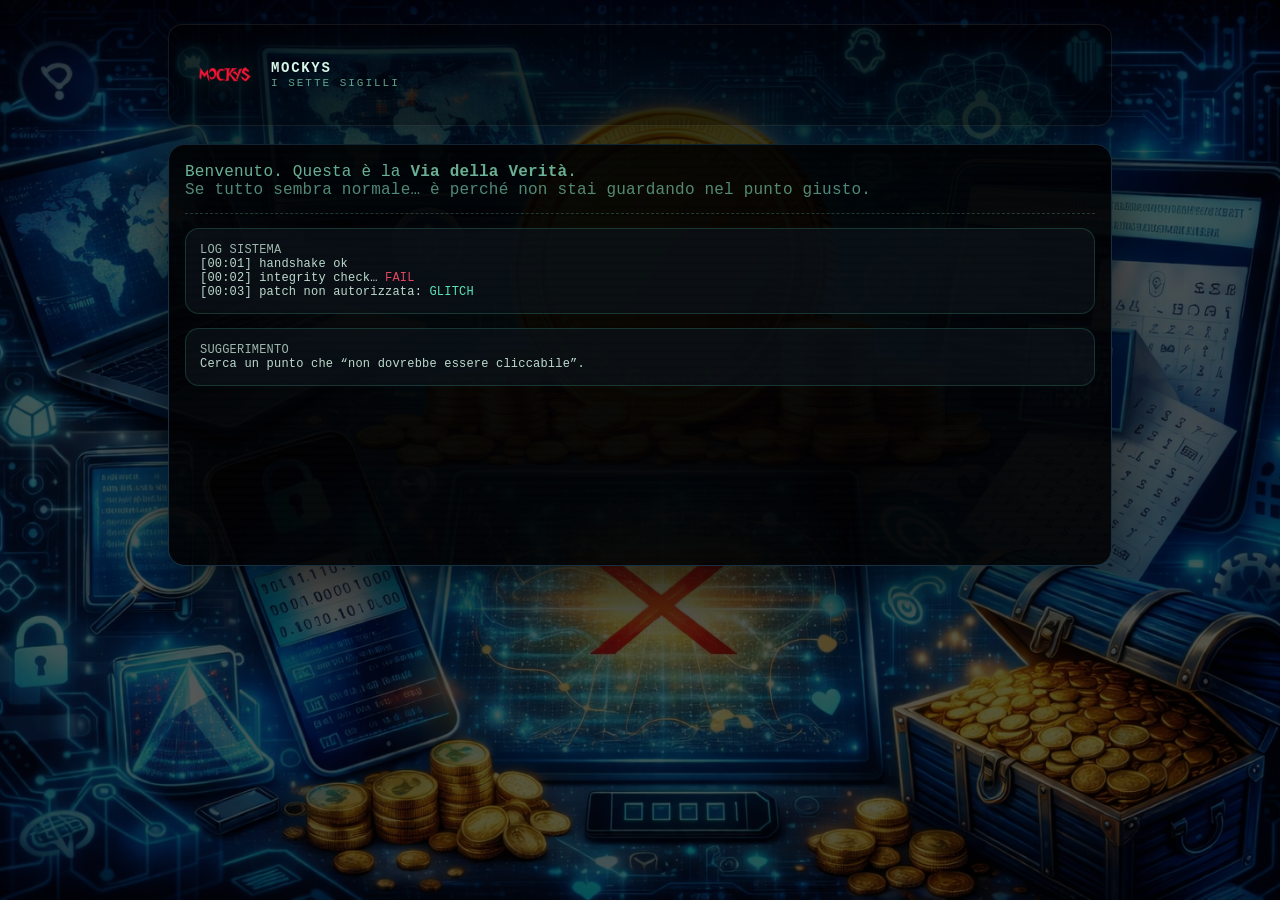
==== first.html @ 66ffd1c4 "Create first.html" ====
<!doctype html>
<html lang="it">
<head>
  <meta charset="utf-8" />
  <meta name="viewport" content="width=device-width,initial-scale=1" />
  <title>MOCKYS // Via della Verità</title>
  <link rel="stylesheet" href="./css/style.css">
</head>
<body>
  <div class="wrap">
   <div class="header">
  <div class="brand">
    <img src="./assets/img/logo-mockys.png" alt="MOCKYS" class="logo">
    <div class="titles">
      <div class="project">MOCKYS</div>
      <div class="subtitle">I SETTE SIGILLI</div>
    </div>
  </div>
</div>


    <div class="main">
      <div class="terminal">
        <div class="scanline"></div>

        <div class="hint">
          Benvenuto. Questa è la <strong>Via della Verità</strong>.<br>
          <span class="muted">Se tutto sembra normale… è perché non stai guardando nel punto giusto.</span>
        </div>

        <hr class="sep">

        <div class="block">
          <div class="small muted">LOG SISTEMA</div>
          <div class="small">[00:01] handshake ok</div>
          <div class="small">[00:02] integrity check… <span style="color:var(--danger)">FAIL</span></div>
          <div class="small">[00:03] patch non autorizzata: <span style="color:var(--accent)">GLITCH</span></div>
        </div>

        <!-- Hotspot: invisibile ma cliccabile (sposta dove vuoi) -->
        <button id="hotspot"
          aria-label="hotspot"
          style="
            position:absolute;
            top: 245px;
            left: calc(50% + 210px);
            width: 26px;
            height: 26px;
            opacity: 0.02;
            cursor: pointer;
            border-radius: 999px;
            border: 1px solid rgba(102,255,204,.2);
            background: rgba(102,255,204,.08);
          ">
        </button>

        <div class="block">
          <div class="small muted">SUGGERIMENTO</div>
          <div class="small">Cerca un punto che “non dovrebbe essere cliccabile”.</div>
        </div>

        <div id="sigillo1" style="margin-top:16px;"></div>
      </div>
    </div>
  </div>

  <!-- Modal -->
  <div id="modal-forbidden" class="modal" role="dialog" aria-modal="true">
    <div class="modal-card">
      <div class="modal-title">ACCESSO NON AUTORIZZATO</div>
      <div class="small muted" style="margin-top:8px;">
        Questo pulsante non esiste. Se lo vedi, sei già fuori dal percorso ufficiale.
      </div>
      <div class="modal-actions">
        <button class="btn" id="closeModal">Chiudi</button>
        <button class="btn danger" id="btnForbidden">PROIBITO</button>
      </div>
    </div>
  </div>

  <script src="./js/app.js"></script>
</body>
</html>
---- css/style.css ----
:root{
  --bg:#07090d;
  --fg:#d6f7e7;
  --muted:#7fd3b0;
  --accent:#66ffcc;
  --danger:#ff4d6d;
  --panel:#0c121a;
  --border:#173041;
  --shadow: 0 18px 60px rgba(0,0,0,.55);
  --mono: ui-monospace, SFMono-Regular, Menlo, Monaco, Consolas, "Liberation Mono", "Courier New", monospace;
}

*{box-sizing:border-box}
html,body{height:100%}

body{
  margin:0;
  /* ✅ sfondo immagine */
  background:#000 url("../assets/img/bg.png") no-repeat center center fixed;
  background-size:cover;

  color:var(--fg);
  font-family:var(--mono);
  letter-spacing:.2px;
}

/* ✅ overlay per leggibilità */
body::before{
  content:"";
  position:fixed;
  inset:0;
  background:rgba(0,0,0,.65);
  pointer-events:none;
  z-index:0;
}

a{color:var(--accent); text-decoration:none}
a:hover{text-decoration:underline}

/* ✅ assicura che tutto stia sopra lo sfondo/overlay */
.wrap{
  position:relative;
  z-index:1;

  max-width:980px;
  margin:0 auto;
  padding:24px 18px 60px;
}

/* ✅ header aggiornato per logo + "I SETTE SIGILLI" */
.header{
  position:relative;
  z-index:2;

  display:flex;
  align-items:center;
  justify-content:space-between;
  gap:12px;

  padding:18px 24px;
  border:1px solid rgba(255,255,255,0.08);
  background:rgba(0,0,0,0.55);
  backdrop-filter: blur(2px);

  border-radius:14px;
  box-shadow:var(--shadow);
}

.brand{
  display:flex;
  align-items:center;
  gap:14px;
}

/* ✅ logo più grande */
.logo{
  height:64px;
  width:auto;
  /* opzionale ma consigliato: stacca il logo dallo sfondo */
  filter: drop-shadow(0 0 12px rgba(102,255,204,.25));
}

/* ✅ blocco titoli */
.titles{
  display:flex;
  flex-direction:column;
  line-height:1.1;
}

.project{
  font-weight:700;
  letter-spacing:.12em;
  font-size:14px;
  color:var(--fg);
}

.subtitle{
  font-size:11px;
  opacity:.75;
  letter-spacing:.18em;
  color:var(--muted);
}

/* ⛔ mantenuti per compatibilità con vecchie pagine (se rimane .dot/.title) */
.dot{
  width:10px; height:10px; border-radius:50%;
  background:var(--accent);
  box-shadow:0 0 18px rgba(102,255,204,.55);
}
.title{
  font-weight:700;
  font-size:14px;
  color:var(--muted);
}

.status{
  font-size:12px;
  color:#9be8ca;
  opacity:.9;
}
.status .blink{
  display:inline-block;
  width:8px; height:8px; border-radius:50%;
  background:var(--danger);
  margin-right:8px;
  animation: blink 1.1s infinite;
}
@keyframes blink { 0%,60%{opacity:1} 61%,100%{opacity:.25} }

/* ✅ mobile: riduci leggermente logo e padding header */
@media (max-width: 700px){
  .header{ padding:14px 16px; }
  .logo{ height:52px; }
}

.main{
  margin-top:18px;
  border:1px solid var(--border);
  background:rgba(7,10,14,.55);
  border-radius:16px;
  box-shadow:var(--shadow);
  overflow:hidden;
}

.terminal{
  padding:18px 16px;
  min-height:420px;
  position:relative;

  /* ✅ fondo più leggibile sopra immagine */
  background:rgba(0,0,0,0.78);
  border-radius:16px;
}

.scanline{
  pointer-events:none;
  position:absolute; inset:0;
  background:
    linear-gradient(transparent 0%, rgba(255,255,255,.04) 45%, transparent 55%) 0 0 / 100% 8px;
  mix-blend-mode:overlay;
  opacity:.15;
  animation: scan 7.5s linear infinite;
}
@keyframes scan{ from{transform:translateY(-12px)} to{transform:translateY(12px)} }

.hint{
  color:var(--muted);
  opacity:.92;
}

hr.sep{
  border:0;
  border-top:1px dashed rgba(127,211,176,.25);
  margin:14px 0;
}

.block{
  padding:14px;
  margin-top:14px;
  border:1px solid rgba(102,255,204,.16);
  background:rgba(12,18,26,.72);
  border-radius:14px;
}

.btn{
  font-family:var(--mono);
  padding:10px 12px;
  border-radius:12px;
  border:1px solid rgba(102,255,204,.35);
  background:rgba(102,255,204,.06);
  color:var(--fg);
  cursor:pointer;
}
.btn:hover{background:rgba(102,255,204,.12)}
.btn.danger{
  border-color:rgba(255,77,109,.55);
  background:rgba(255,77,109,.08);
}
.btn.danger:hover{background:rgba(255,77,109,.14)}

.kbd{
  display:inline-block;
  padding:2px 8px;
  border-radius:10px;
  border:1px solid rgba(214,247,231,.18);
  background:rgba(255,255,255,.04);
  color:var(--fg);
  font-size:12px;
}

.small{font-size:12px; opacity:.88}
.muted{opacity:.72}

/* ✅ usati in app.js (campo trascrizione) */
.field{
  width:100%;
  background:rgba(0,0,0,0.55);
  border:1px solid rgba(255,255,255,0.15);
  color:inherit;
  padding:10px 12px;
  border-radius:10px;
  outline:none;
  font-size:14px;
}
.mono{font-family:var(--mono)}
.ok{color:#8CFF8C}
.bad{color:#FF8C8C}

.hidden-text{
  color: transparent;
  text-shadow: none;
  user-select:text;
}
::selection{
  background:rgba(102,255,204,.22);
  color:var(--fg);
}

/* ✅ Hint solo mobile (se lo userai) */
.mobile-hint{ display:none; }
@media (max-width: 700px){
  .mobile-hint{
    display:block;
    margin-top:10px;
    opacity:.7;
  }
}

/* ✅ Hotspot: tappabile su mobile (fallback hover) */
#hotspot{
  cursor:pointer;
}
@media (max-width: 700px){
  #hotspot{
    width:44px;
    height:44px;
    border-radius:50%;
    background: rgba(255,255,255,0.02); /* quasi invisibile ma tappabile */
    touch-action: manipulation;
  }
}

.modal{
  position:fixed; inset:0;
  display:none;
  align-items:center;
  justify-content:center;
  background:rgba(0,0,0,.62);
  padding:18px;
  z-index:10;
}
.modal.open{display:flex}
.modal-card{
  width:min(720px, 96vw);
  border-radius:16px;
  border:1px solid rgba(255,77,109,.35);
  background:linear-gradient(180deg, rgba(16,8,12,.92), rgba(8,8,10,.92));
  box-shadow:var(--shadow);
  padding:18px 16px;
}
.modal-title{
  color:#ffd1d9;
  font-weight:800;
}
.modal-actions{
  display:flex;
  gap:10px;
  margin-top:14px;
  flex-wrap:wrap;
}

.keypad{
  display:grid;
  grid-template-columns: repeat(3, 1fr);
  gap:10px;
  margin-top:12px;
  max-width:320px;
}
.keypad button{
  padding:14px 0;
  border-radius:14px;
  border:1px solid rgba(102,255,204,.22);
  background:rgba(12,18,26,.72);
  color:var(--fg);
  cursor:pointer;
  font-family:var(--mono);
  font-size:15px;
}
.keypad button:hover{background:rgba(102,255,204,.10)}
.keypad button:disabled{
  opacity:.5;
  cursor:not-allowed;
}

.display{
  margin-top:12px;
  padding:12px;
  border-radius:14px;
  border:1px solid rgba(102,255,204,.18);
  background:rgba(12,18,26,.72);
  max-width:320px;
}
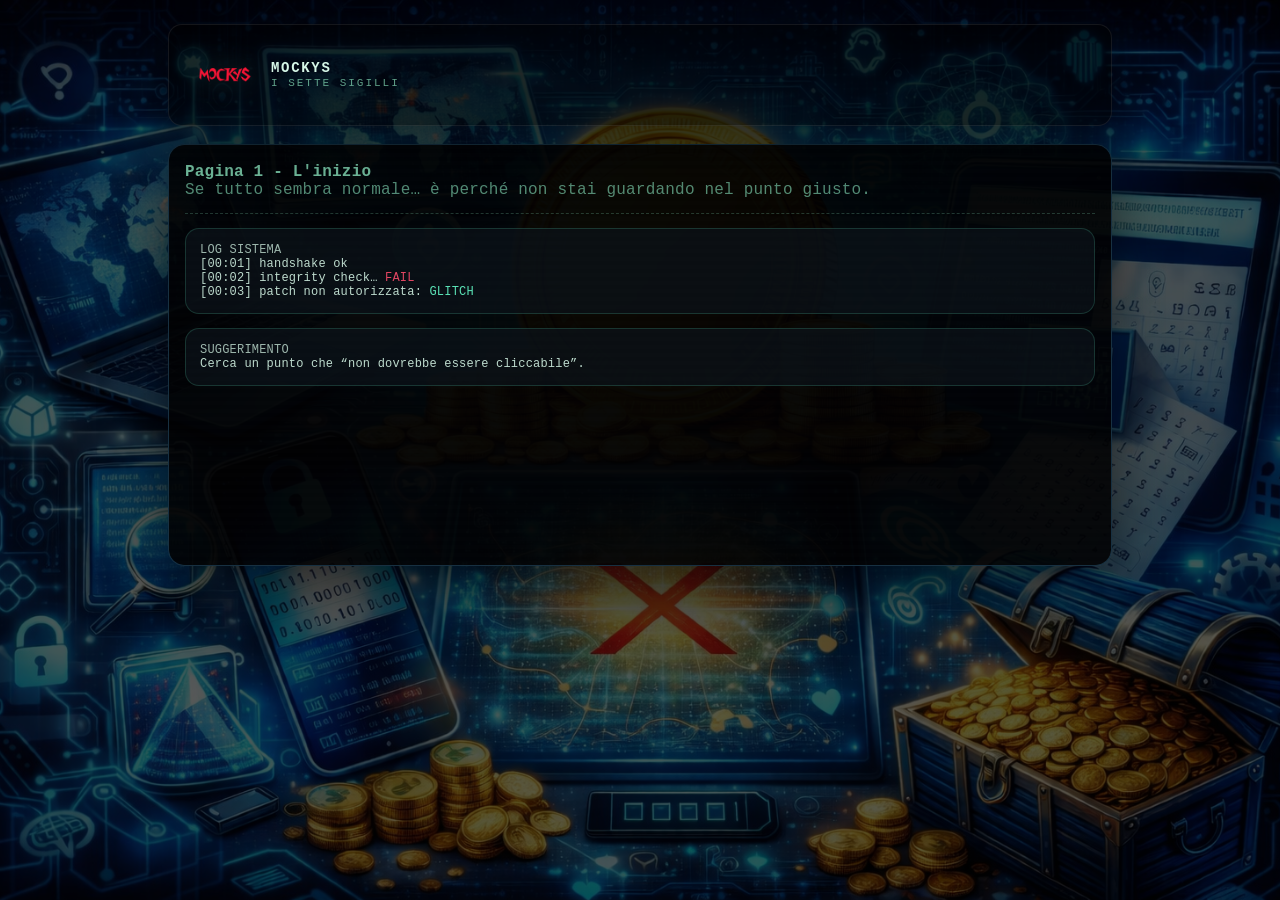
==== commit 9ccb08a5: "Update first.html" ====
--- a/first.html
+++ b/first.html
@@ -3,28 +3,27 @@
 <head>
   <meta charset="utf-8" />
   <meta name="viewport" content="width=device-width,initial-scale=1" />
-  <title>MOCKYS // Via della Verità</title>
+  <title>MOCKYS // Pagina 1 - L'inizio</title>
   <link rel="stylesheet" href="./css/style.css">
 </head>
 <body>
   <div class="wrap">
-   <div class="header">
-  <div class="brand">
-    <img src="./assets/img/logo-mockys.png" alt="MOCKYS" class="logo">
-    <div class="titles">
-      <div class="project">MOCKYS</div>
-      <div class="subtitle">I SETTE SIGILLI</div>
+    <div class="header">
+      <div class="brand">
+        <img src="./assets/img/logo-mockys.png" alt="MOCKYS" class="logo">
+        <div class="titles">
+          <div class="project">MOCKYS</div>
+          <div class="subtitle">I SETTE SIGILLI</div>
+        </div>
+      </div>
     </div>
-  </div>
-</div>
-
 
     <div class="main">
       <div class="terminal">
         <div class="scanline"></div>
 
         <div class="hint">
-          Benvenuto. Questa è la <strong>Via della Verità</strong>.<br>
+          <strong>Pagina 1 - L'inizio</strong><br>
           <span class="muted">Se tutto sembra normale… è perché non stai guardando nel punto giusto.</span>
         </div>
 
